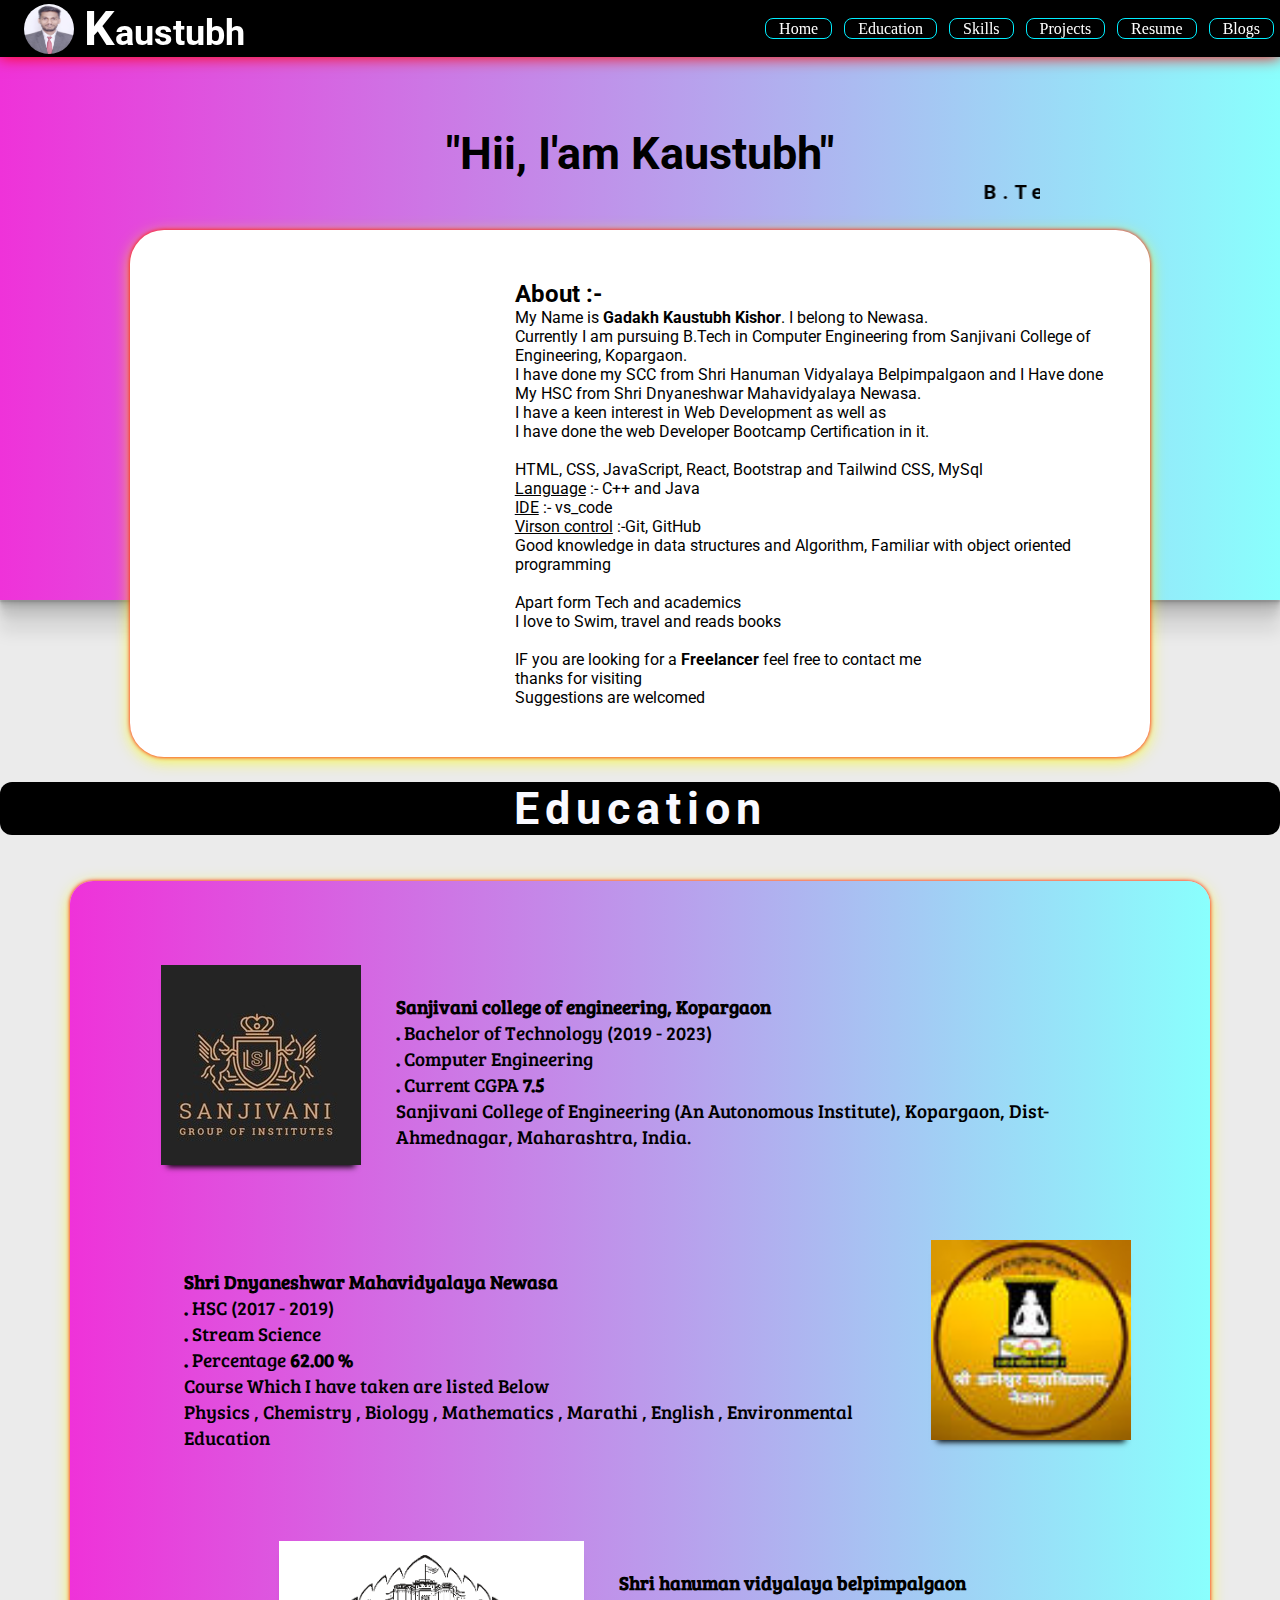
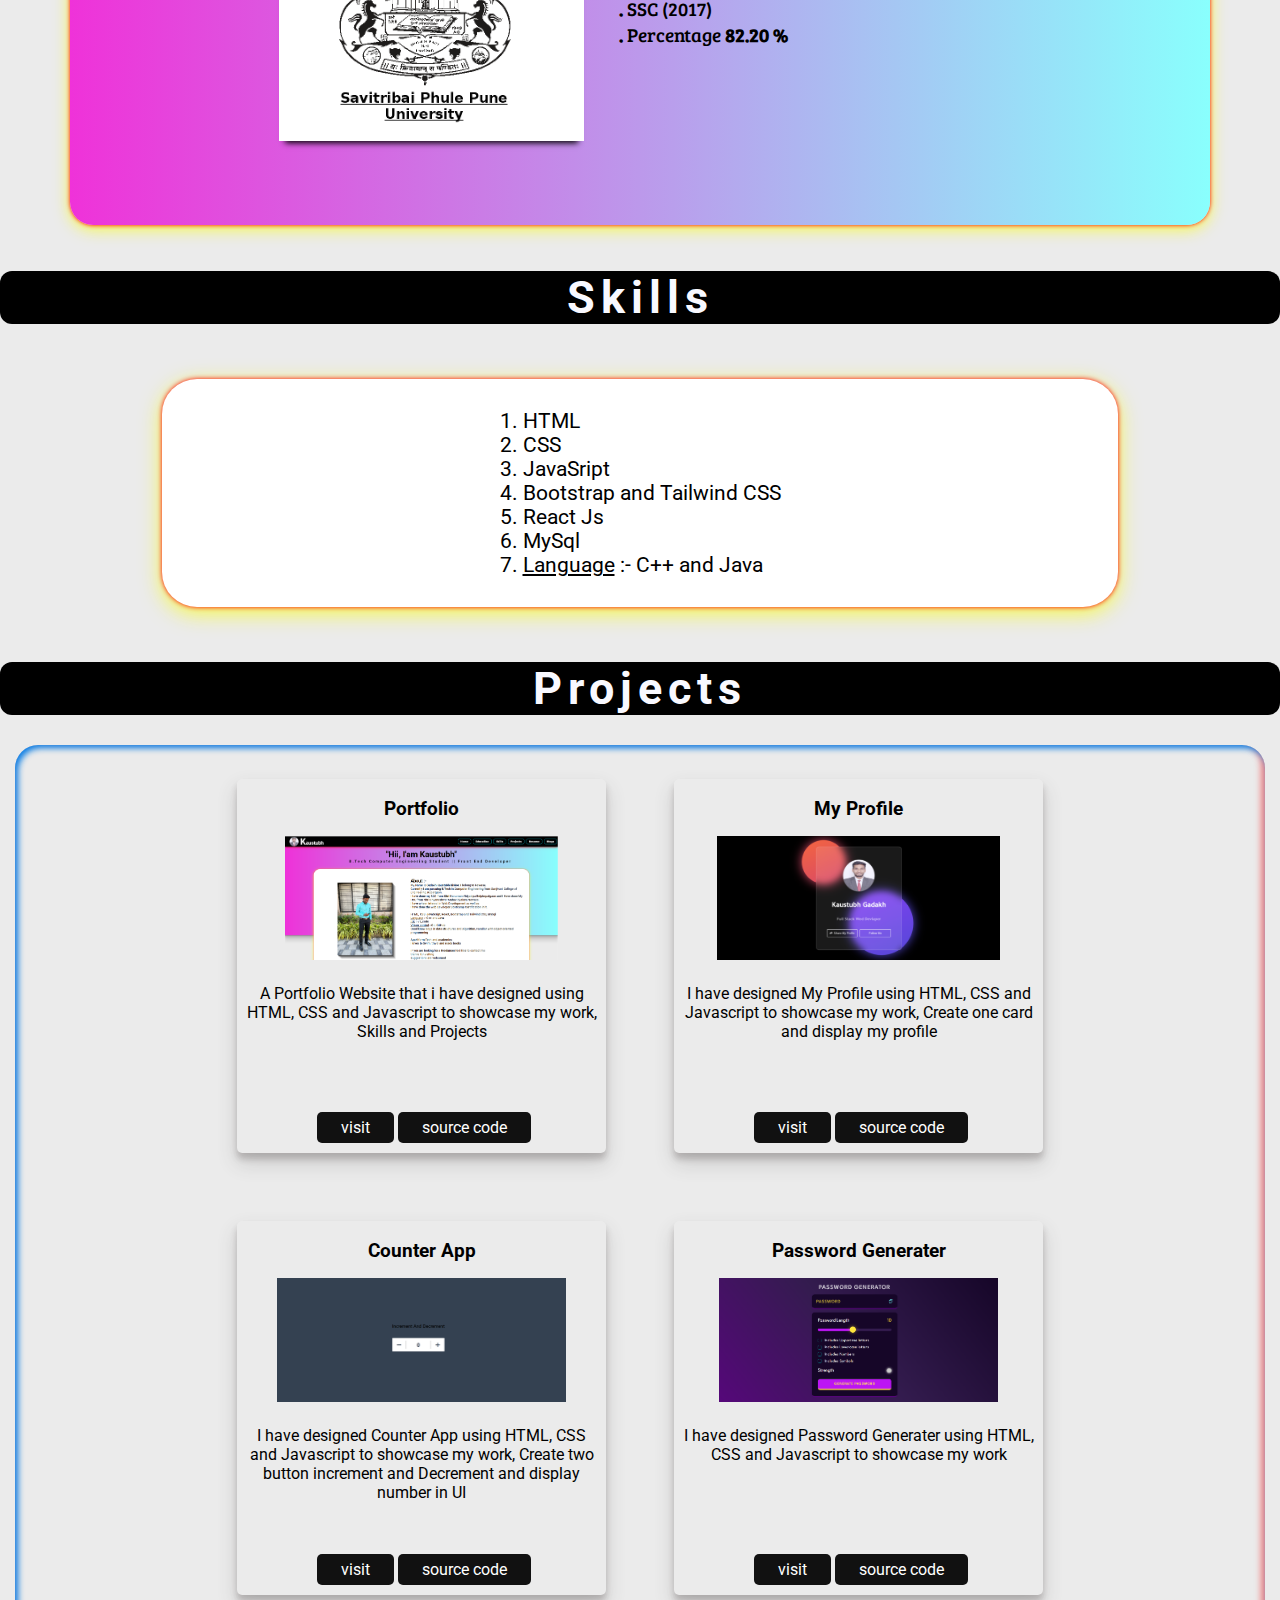
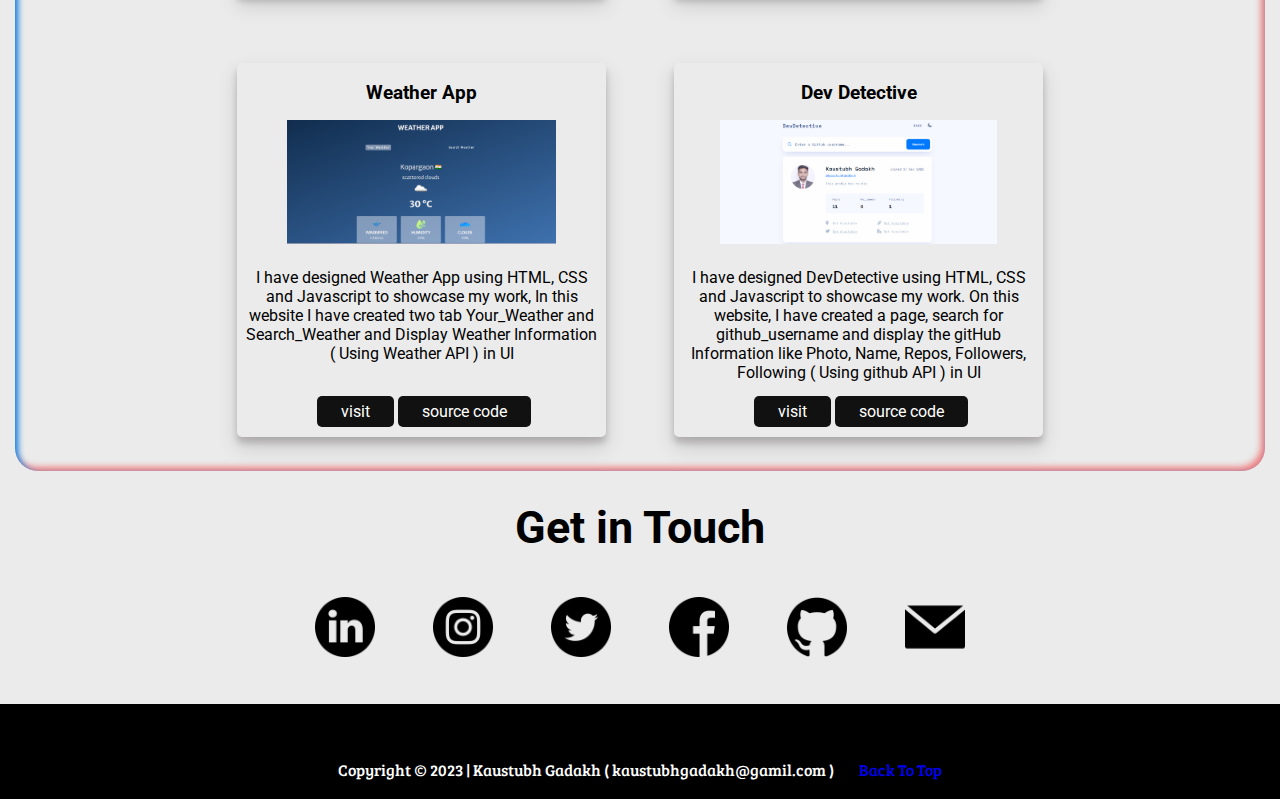
==== index.html @ aef0fa32 "Add files via upload" ====
<!DOCTYPE html>
<html lang="en">

<head>
    <meta charset="UTF-8">
    <meta http-equiv="X-UA-Compatible" content="IE=edge">
    <meta name="viewport" content="width=device-width, initial-scale=1.0">
    <title>Portfolio</title>
    <link rel="stylesheet" href="/css/style.css">
</head>

<body>
    <nav id="navbar">
        <div id="logo">
            <img src="img/logo.jpg" alt="Logo here">
            <h1><span style="font-size: 3rem;";>K</span>austubh</h1>
        </div>
        <div id="icon">
            <li class="item"><a href="#home">Home</a></li>
            <li class="item"><a href="#Education">Education</a></li>
            <li class="item"><a href="#Skills">Skills</a></li>
            <li class="item"><a href="#Projects">Projects</a></li>
            <li class="item"><a href="https://drive.google.com/file/d/1Z1wgPLYYt50MACIHzaXAsHkFQhxS8SSk/view?usp=share_link" target=”_blank”>Resume</a></li>
            <li class="item"><a href="/blog.html">Blogs</a></li>
        </div>

    </nav>
    <section id="home">
        <h1 class="primary"> "Hii, I'am Kaustubh"</h1>
        <marquee class="scroll_name" behavior="scroll" direction="left">
            <!-- web developer
            <span style="margin-left:1in;"></span>
            Freelancer -->
            <b>B.Tech Computer Engineering Student || Front End Developer || Freelancer </b>
        </marquee>
        <section class="section" id="presonal_container">
            <img id="image" src="/img/ph-1.JPG" alt="">
            <div class="box">
                <p id="item-1">
                    <p><b style="font-size: x-large; padding-bottom:3px;">About :-</b></p>
                    
                    My Name is <b>Gadakh Kaustubh Kishor</b>. I belong to Newasa. 
                    <br>
                    Currently I am pursuing B.Tech in Computer Engineering from Sanjivani College of Engineering, Kopargaon.
                    <br>
                    I have done my SCC from Shri Hanuman Vidyalaya Belpimpalgaon and
                    I Have done My HSC from Shri Dnyaneshwar Mahavidyalaya Newasa.
                    <br>
                    I have a keen interest in Web Development as well as 
                    <br>
                    I have done the web Developer Bootcamp Certification in it.
                    <br>
                    <br>
                    HTML, CSS, JavaScript, React, Bootstrap and Tailwind CSS, MySql 
                    <br>
                    <span style="text-decoration: underline;">Language</span> :- C++ and Java
                    <br>
                    <span style="text-decoration: underline;">IDE</span> :- vs_code
                    <br>
                    <span style="text-decoration: underline;">Virson control</span> :-Git, GitHub
                    <br>
                    Good knowledge in data structures and Algorithm, Familiar with object oriented programming
                    <br>
                    <br>
                    Apart form Tech and academics
                    <br>
                    I love to Swim, travel and reads books
                    <br><br>
                    IF you are looking for a <b>Freelancer</b> feel free to contact me
                    <br>
                    thanks for visiting
                    <br>
                    Suggestions are welcomed
                </p>
            </div>
        </section>
    </section>


    <h1 class="primary-2 " id="Education">Education </h1>
    <section id="education" class="section">

        <div class=" item-1 item-1p">
            <img src="img/sanjivani.jpeg" alt="">
            <p class="item-1p">
                <strong>Sanjivani college of engineering, Kopargaon</strong>
                <br>
                <b>.</b> Bachelor of Technology (2019 - 2023)
                <br>
                <b>.</b> Computer Engineering
                <br>
                <b>.</b> Current CGPA <b>7.5</b>
                <br>
                Sanjivani College of Engineering (An Autonomous Institute), Kopargaon, Dist-Ahmednagar,
                Maharashtra, India.

            </p>
        </div>

        <div class="item-2">
            <img src="img/hsc.jpg" alt="">
            <p class="item-1p">
                <strong> Shri Dnyaneshwar Mahavidyalaya Newasa </strong>
                <br>
                <b>.</b> HSC (2017 - 2019)
                <br>
                <b>.</b> Stream Science
                <br>
                <b>.</b> Percentage <b>62.00 %</b>
                <br>
                Course Which I have taken are listed Below
                <br>
                Physics ,
                Chemistry ,
                Biology ,
                Mathematics ,
                Marathi ,
                English ,
                Environmental Education
            </p>
        </div>
        <div class=" item-1 item-1p">
            <img src="img/Ed.png" alt="">
            <p class="item-1p">
                <strong>Shri hanuman vidyalaya belpimpalgaon </strong>
                <br>
                <b>.</b> SSC (2017)
                <br>
                <b>.</b> Percentage <b>82.20 %</b>
            </p>
        </div>
    </section>

    <!-- Skills -->
    <h1 class="primary-2" id="Skills">Skills </h1>
    <section id="skills" class="section">
        <div class="skill_item">
            <div>
                <label for="file">1. HTML</label>
            </div>
            <div>
                <label for="file">2. CSS</label>
            </div>
            <div>
                <label for="file">3. JavaSript</label>
            </div>
            <div>
                <label for="file">4. Bootstrap and Tailwind CSS</label>
            </div>
            <div>
                <label for="file">5. React Js</label>
            </div>
            <div>
                <label for="file">6. MySql</label>
            </div>
            <div>
                <label for="file">7. <span style="text-decoration: underline;">Language</span> :- C++ and Java</label>
            </div>
        </div>
    </section>

    <!-- project  -->

    <h1 class="primary-2" id="Projects">Projects</h1>
    <section id="proCard"></section>

    <!-- Connect Me -->
    <h1 class="contact">Get in Touch</h1>
    <section id="contact">
        <a href="https://www.linkedin.com/in/kaustubh-gadakh-160467199/" target="_blank"><img src="img/linkedin.png" alt="" class="IMG" id="img-1"></a>
        <a href="https://www.instagram.com/kaustubhgadakh/" target="_blank"><img src="img/instagram.png" alt="" class="IMG" id="img-2"></a>
        <a href="https://twitter.com/kaustubhgadakh" target="_blank"><img src="img/twitter.png" alt="" class="IMG" id="img-3"></a>
        <a href="https://www.facebook.com/kaustubh.gadakh" target="_blank"><img src="img/facebook.png" alt="" class="IMG" id="img-4"></a>
        <a href="https://github.com/kaustubhgadakh" target="_blank"><img src="img/github.png" alt="" class="IMG" id="img-5"></a>
        <a href="mailto:kaustubhgadakh@gmail.com" target="_blank"><img src="img/email.png" alt="" class="IMG"
                id="img-6"></a>
    </section>

    <footer>
        <p id="copyright">Copyright © 2023 | Kaustubh Gadakh ( kaustubhgadakh@gamil.com )</p>
        <a href="#home">Back To Top</a>
    </footer>
</body>

<script src="/JS/App.js"></script>

</html>
---- css/style.css ----
@import url(https://fonts.googleapis.com/css2?family=Bree+Serif&display=swap);
@import url(https://fonts.googleapis.com/css2?family=Oswald&display=swap);
@import url(https://fonts.googleapis.com/css?family=Baloo+Bhai&display=swap);
@import url(https://fonts.gstatic.com);
@import url('https://fonts.googleapis.com/css2?family=Roboto:wght@300;500;700&display=swap');


* {
    margin: 0px;
    padding: 0px;
}

html {
    scroll-behavior: smooth;
}

body {
    background-color: #ebebeb !important;
    font-family: 'Roboto', sans-serif;
}

/* marquee {
    font-size: 1.3rem;
    width: 32%;
    margin: auto;
    text-align: center;
} */

/* ------------------ header -------------------- */

#navbar {
    background-color: black;
    display: flex;
    align-items: center;
    justify-content: space-between;
    position: sticky;
    top: 0;
    z-index: 1;
    font-family: 'Baloo Bhai', cursive;
    box-shadow: 0 0 15px red;
}
#logo{
    display: flex;
    align-items: center;
    font-size: large;
    color: white; 
    font-family: 'Roboto', sans-serif;
} 
#logo img {
    height: 50px;
    width: 50px;
    /* margin: 0px 24px; */
    margin-left: 24px;
    margin-right: 10px;
    border-radius: 50%;
}

#icon {
    display: flex;
}

#icon li {
    margin: 6px;
    list-style: none;
}

#icon li a {
    text-decoration: none;
    color: white;
    padding: 1px 13px;
    border: 1px solid rgb(0, 238, 255);
    border-radius: 8px;
    transition: .3s ease;
}

#icon li:hover a {
    color: blue;
    background-color: white;
    border: 1px solid rgb(0, 238, 255);
    border-radius: 20px;
}


.primary {
    font-size: 45px;
    display: inline-block;
    text-align: center;
    margin-top: 70px;
}

.scroll_name{
    font-size: 20px;
    letter-spacing: 6px;
    margin: 0 15rem;
}

#home {
    display: flex;
    flex-direction: column;
    align-items: center;
    justify-content: center;
}

#home img {
    margin: 0px 9%;
    width: 300px;
    box-shadow: rgb(73 73 73) 5px 5px, rgb(0 0 0 / 30%) 10px 10px, rgb(0 0 0 / 20%) 15px 15px, rgb(0 0 0 / 10%) 20px 20px;
    transition: all 0.7s ease-in;
}



#home::before {
    content: " ";
    background-image: -webkit-linear-gradient(0deg, #ef32d9 0%, #89fffd 100%);
    top: 0px;
    left: 0px;
    position: absolute;
    height: 600px;
    width: 100%;
    z-index: -1;
    box-shadow: 0 2px 1px rgba(0, 0, 0, 0.09),
        0 4px 2px rgba(0, 0, 0, 0.09),
        0 8px 4px rgba(0, 0, 0, 0.09),
        0 16px 8px rgba(0, 0, 0, 0.09),
        0 32px 16px rgba(0, 0, 0, 0.09);

}

.section {
    display: flex;
    align-items: center;
    justify-content: space-evenly;
    box-shadow: rgb(255, 0, 0) 0px 0px 0.25em, rgba(251, 255, 0, 0.722) 0px 0.25em 1em;
}

#presonal_container {
    background-color: white;
    width: 75%;
    margin: 2% 0%;
    padding: 0px 30px;
    border-radius: 34px;
}
.box{
    padding-top: 50px;
    padding-bottom: 50px;
}
#item-1 {
    box-sizing: border-box;
    align-items: center;
    /* border: 2px solid red; */
    /* margin: 76px 0px; */
    font-size: 1.2rem;
    font-family: 'Bree Serif', serif;

}

#skills {
    display: flex;
    align-items: center;
    justify-content: center;
    flex-direction: column;
    background-color: white;
    width: 70%;
    margin: 55px auto;
    padding: 30px 30px;
    border-radius: 35px;
    font-size: 1.3rem;
    box-shadow: rgb(255, 0, 0) 0px 0px 0.25em, rgba(251, 255, 0, 0.722) 0px 0.25em 1em;


}

progress {
    margin: 10px 0px;
    padding: 12px 0px;
}

label {
    margin: 0px 0px;
    padding: 0px 0px;
}

.primary-2 {
    /* border: 2px solid red; */
    text-align: center;
    width: 100%;
    margin: auto;
    background-color: black;
    color: #f9f9ff;
    border-radius: 12px;
    font-size: 45px;
    letter-spacing: 6px;
}

#education {
    background-image: -webkit-linear-gradient(0deg, #ef32d9 0%, #89fffd 100%);
    display: flex;
    flex-direction: column;
    justify-content: center;
    align-items: center;
    margin: 46px 70px;
    border-radius: 23px;
    font-family: 'Bree Serif', serif;
    padding: 56px;

}

#education img {
    height: 200px;
    box-shadow: 0 8px 6px -6px black;
}

.item-1 {
    display: flex;
    margin: 35px 23px;
}

.item-1p {
    margin: 28px 35px;
    font-size: 1.2rem;
}

.item-2 {
    display: flex;
    margin: 35px 23px;
    flex-direction: row-reverse;
}

#proCard {
    margin: 30px 15px;
    border-radius: 23px;
    display: flex;
    text-align: center;
    justify-content: center;
    flex-wrap: wrap;
    box-shadow: rgb(7, 126, 231) 3px 3px 6px 0px inset, rgba(247, 25, 25, 0.5) -3px -3px 6px 1px inset;
}

.card {
    position: relative;
    margin: 34px 34px;
    padding: 3px;
    max-width: 363px;
    min-height: 200px;
    min-height: 23rem;
    border-radius: 5px;
    box-shadow: rgba(66, 65, 65, 0.19) 0px 10px 20px, rgba(63, 54, 54, 0.23) 0px 6px 6px;

}

.card h3 {
    margin: 1rem;
}

.card:hover {
    box-shadow: 5px 5px rgba(0, 98, 90, 0.4),
        10px 10px rgba(0, 98, 90, 0.3),
        15px 15px rgba(0, 98, 90, 0.2),
        20px 20px rgba(0, 98, 90, 0.1),
        25px 25px rgba(0, 98, 90, 0.05);
    box-shadow: 0 20px 50px rgba(226, 172, 252, 0.7);
}

.card img {
    height: 124px;
}

.card p {
    margin: 20px 4px;
}
.contact{
    font-size: 45px;
    text-align: center;
    margin: 10px;
}
#contact {
    margin: 30px 120px;
    border-radius: 23px;
    display: flex;
    justify-content: center;
    align-items: center;
    flex-wrap: wrap;

}

.IMG {
    margin: 10px 26px;
    padding: 3px;
    height: 60px;
    width: 60px;
    cursor: pointer;
}

.IMG:hover {

    transform: scale(1.2);
    transition: all 0.4s ease-in;
}

.glow-on-hover {
    color: white;
    background-color: #111;
    cursor: pointer;
    position: relative;
    z-index: 0;
    border-radius: 5px;
    padding: 6px 24px;
    text-decoration: none;
}

.BtnContainer {
    position: absolute;
    bottom: 1rem;
    left: 5rem;
}


footer {
    display: flex;
    align-items: center;
    justify-content: center;
    background-color: black;
    color: white;
    font-size: 1rem;
    font-family: 'Bree Serif', serif;
    height: 60px;
    padding-top: 35px;
    margin-top: 12px;
}

footer a {
    list-style: none;
    margin-left: 25px;
    text-decoration: none;
    font-size: 1rem;
}

.bImg {
    text-align: center;
    margin: 1rem 0rem;
}


@media only screen and (max-width: 900px) {
    #navbar {
        opacity: 0.8;
    }

    #icon li {
        margin: 9px;

    }

    #icon li a {
        font-size: 16px;
        padding: 6px;

    }
    .scroll_name{
        font-size: 15px;
        letter-spacing: 0px;
        margin: 0;
    }

    #item-1 {
        margin: 0px 10px;
        margin-top: 0px;
        margin-bottom: 48px;

    }

    #home img {

        text-align: center;
        width: 200px;
        margin-top: 16px;

    }

    .primary-2 {
        font-size: 34px;

    }

    #skills {
        width: 85%;
    }

    progress {
        margin: 0px 0px;
        padding: 0px 0px;
    }

    label {
        margin: 0px 33px;
        padding: 23px 0px;
    }

    .section {
        flex-direction: column;
    }

    .item-1p {
        font-size: medium;
    }

    .item-1 {
        flex-direction: column;
        margin: 0px;
    }

    #item-1 {
        font-size: small;
        margin: 16px 0px;

    }

    .item-2 {
        flex-direction: column;

    }

    #contact {
        margin: 0px;
    }

    #education {
        margin: 46px 0px;
        padding: 9px 15px;
        /* border: 2px solid red; */
    }

    #education img {
        height: 200px;
        width: 200px;
        margin: auto;
    }

    footer {
        flex-direction: column;
    }

    footer p {
        text-align: center;
    }
}


@media only screen and (max-width: 543px) {
    #navbar {
        height: auto;
    }

    #icon {
        flex-wrap: wrap;
    }

    #icon li {
        margin: 5px;
    }

    #icon li a {
        font-size: 14px;
        padding: 4px;
    }

    #logo img {
        height: 100px;
    }

    .BtnContainer {
        position: unset;
    }

}
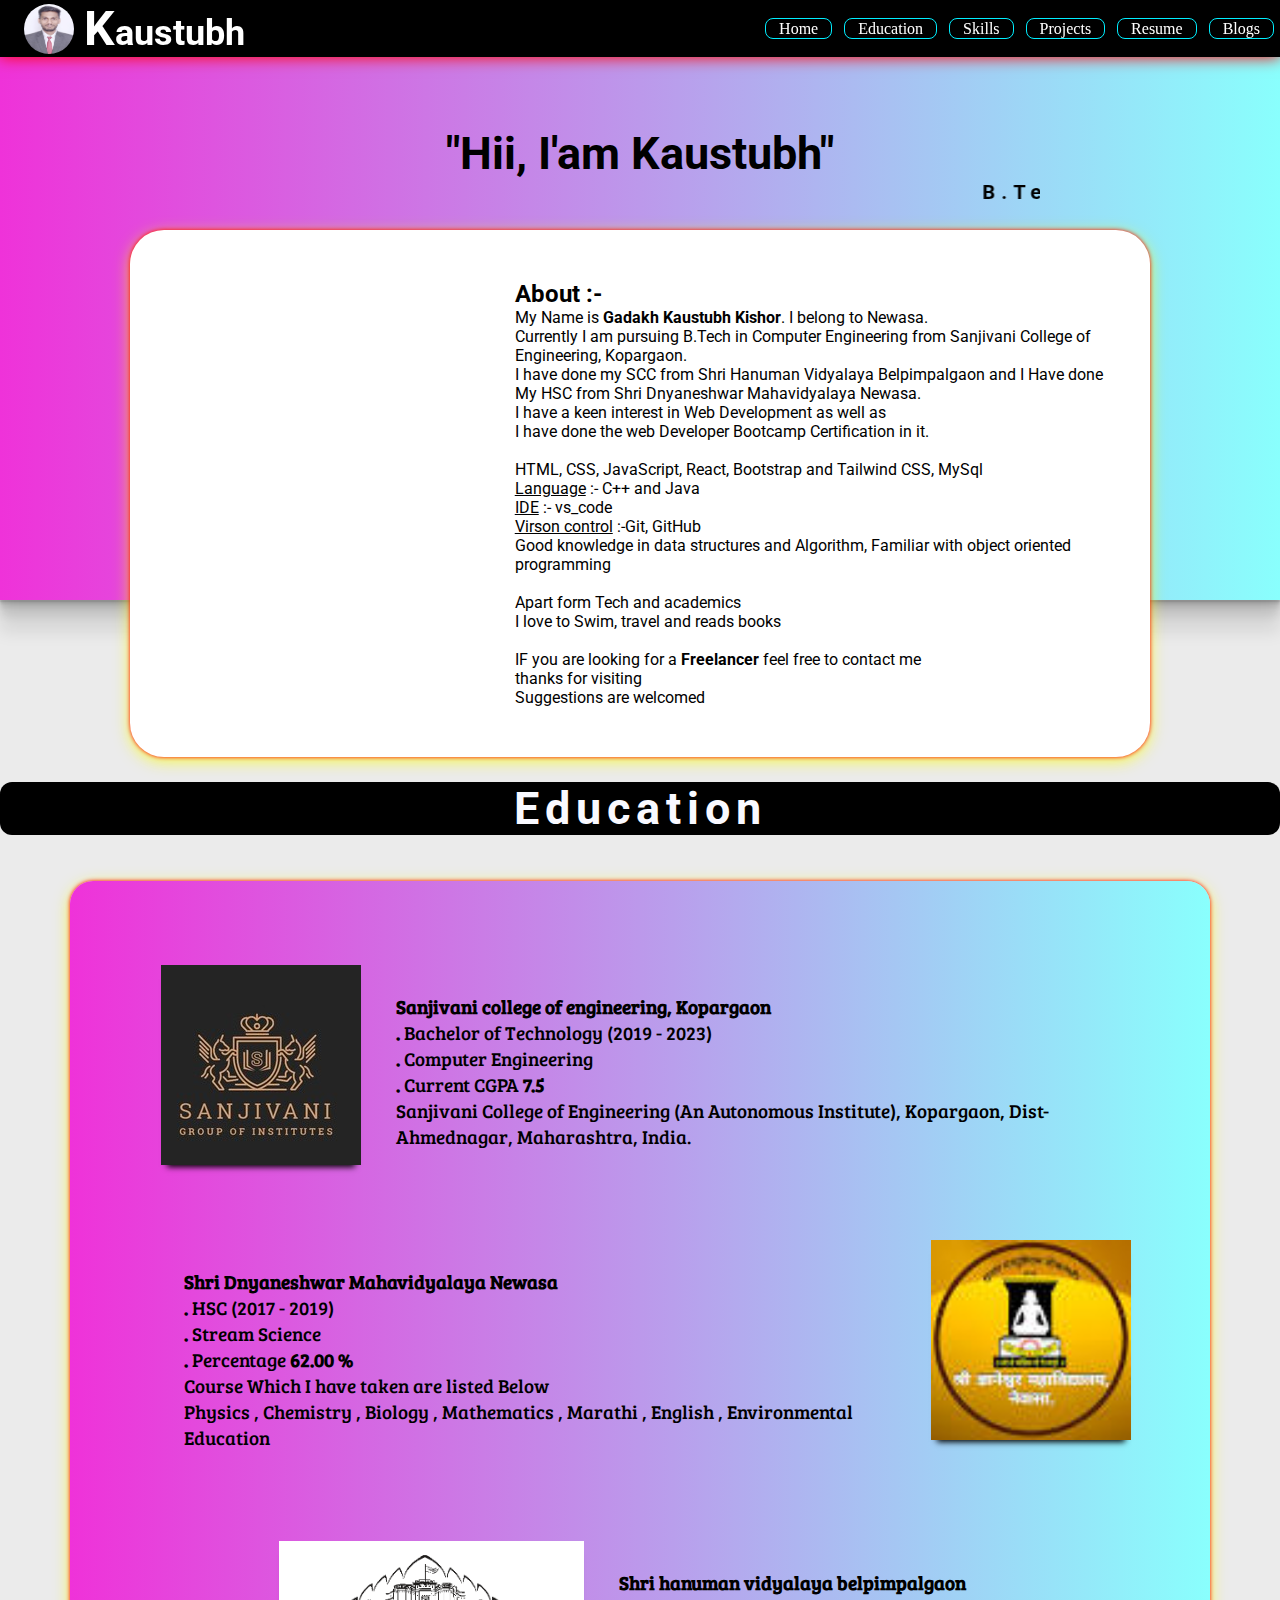
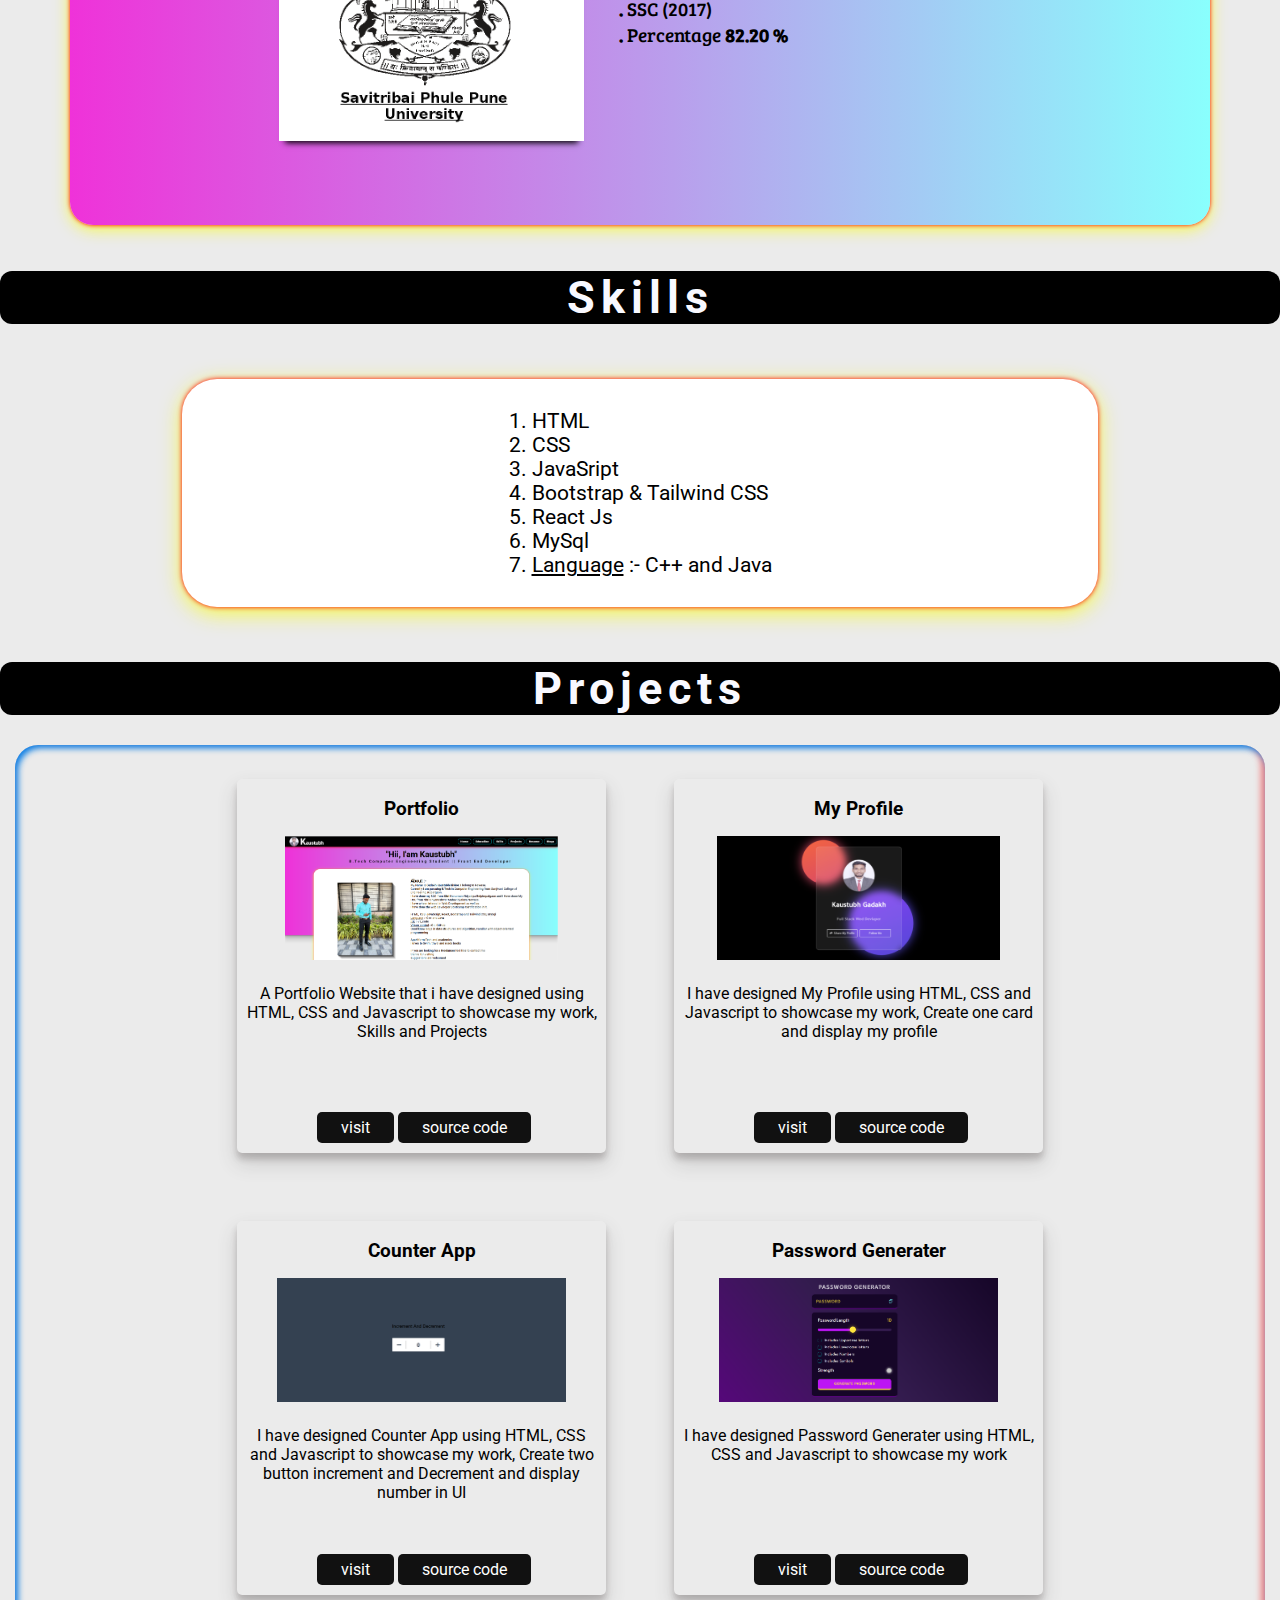
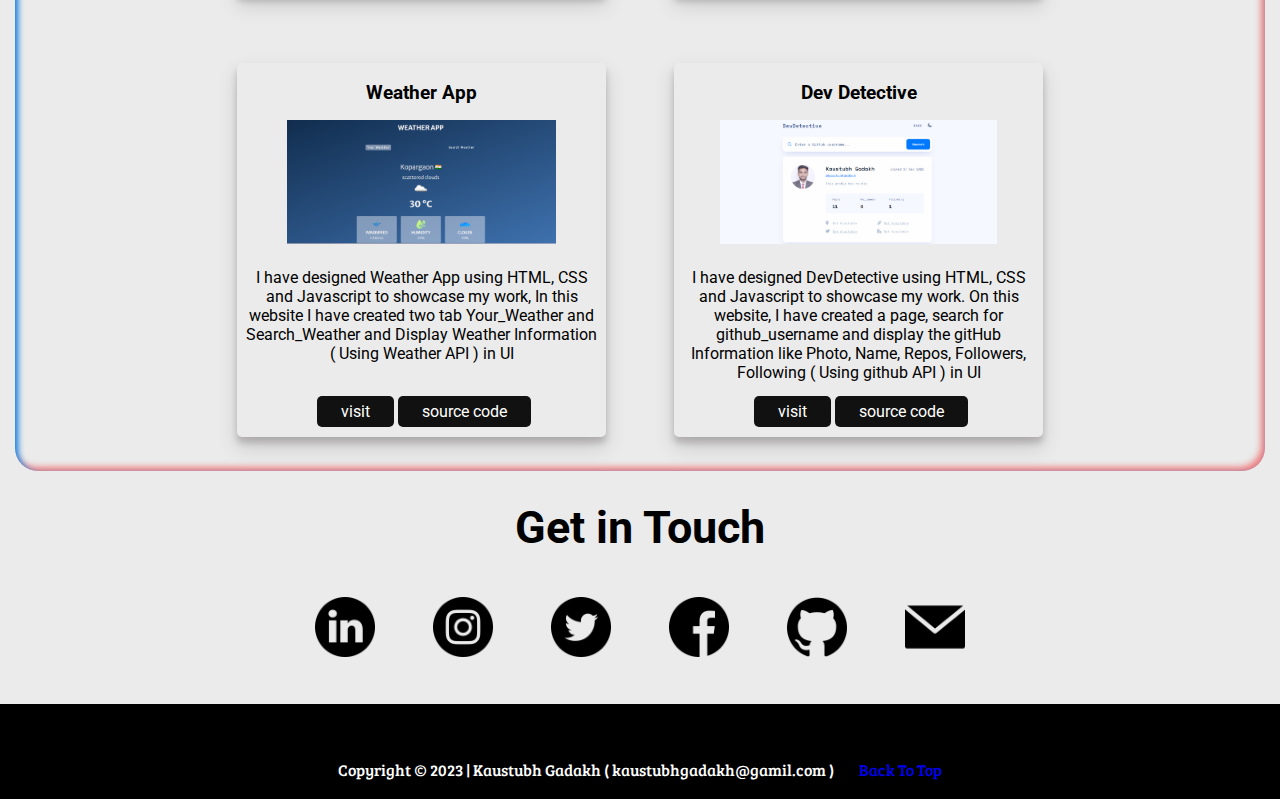
==== commit c403992f: "skill size change" ====
--- a/index.html
+++ b/index.html
@@ -145,7 +145,7 @@
                 <label for="file">3. JavaSript</label>
             </div>
             <div>
-                <label for="file">4. Bootstrap and Tailwind CSS</label>
+                <label for="file">4. Bootstrap & Tailwind CSS</label>
             </div>
             <div>
                 <label for="file">5. React Js</label>
--- a/css/style.css
+++ b/css/style.css
@@ -18,13 +18,6 @@
     background-color: #ebebeb !important;
     font-family: 'Roboto', sans-serif;
 }
-
-/* marquee {
-    font-size: 1.3rem;
-    width: 32%;
-    margin: auto;
-    text-align: center;
-} */
 
 /* ------------------ header -------------------- */
 
@@ -163,7 +156,7 @@
     background-color: white;
     width: 70%;
     margin: 55px auto;
-    padding: 30px 30px;
+    padding: 30px 10px 30px 10px;
     border-radius: 35px;
     font-size: 1.3rem;
     box-shadow: rgb(255, 0, 0) 0px 0px 0.25em, rgba(251, 255, 0, 0.722) 0px 0.25em 1em;
@@ -344,9 +337,9 @@
 
 @media only screen and (max-width: 900px) {
     #navbar {
-        opacity: 0.8;
-    }
-
+        /* opacity: 0.8; */
+
+    }
     #icon li {
         margin: 9px;
 
@@ -451,6 +444,10 @@
     #navbar {
         height: auto;
     }
+    #logo{
+        opacity: 0;
+        position: absolute;
+    } 
 
     #icon {
         flex-wrap: wrap;
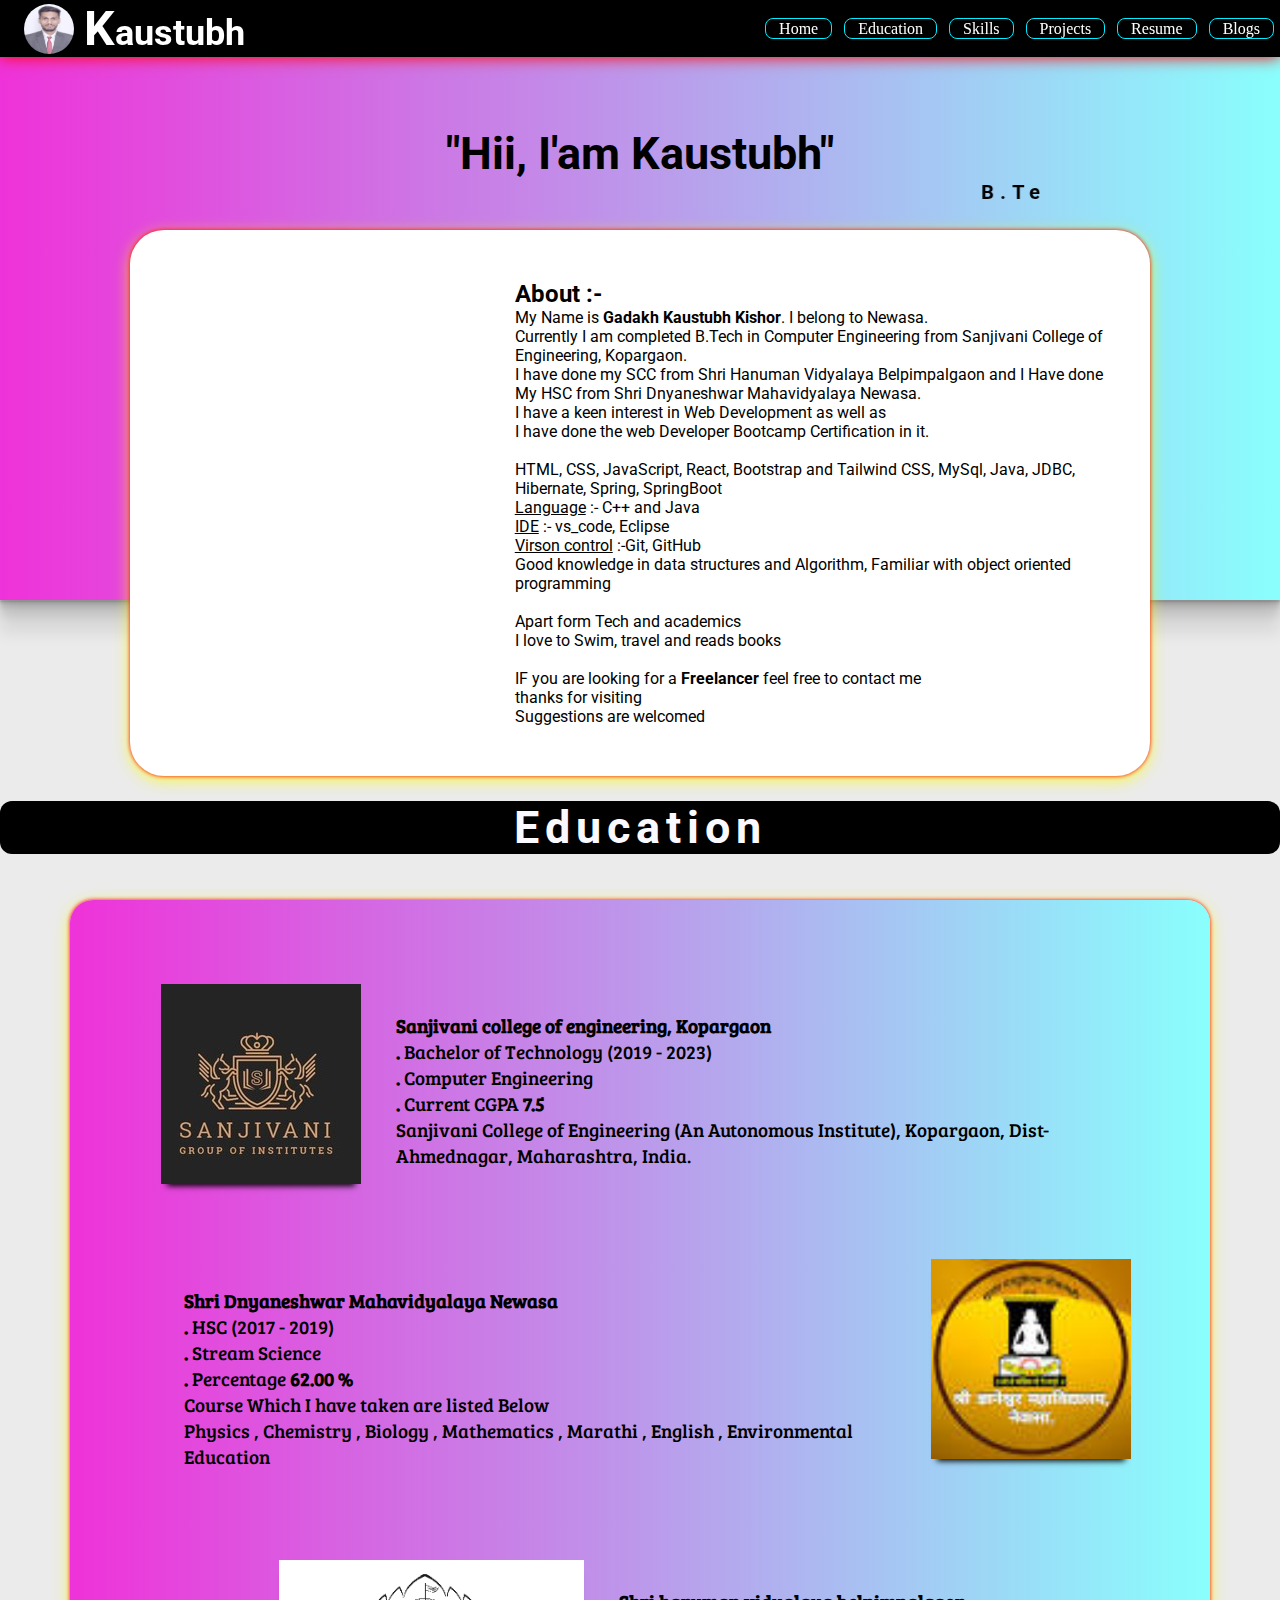
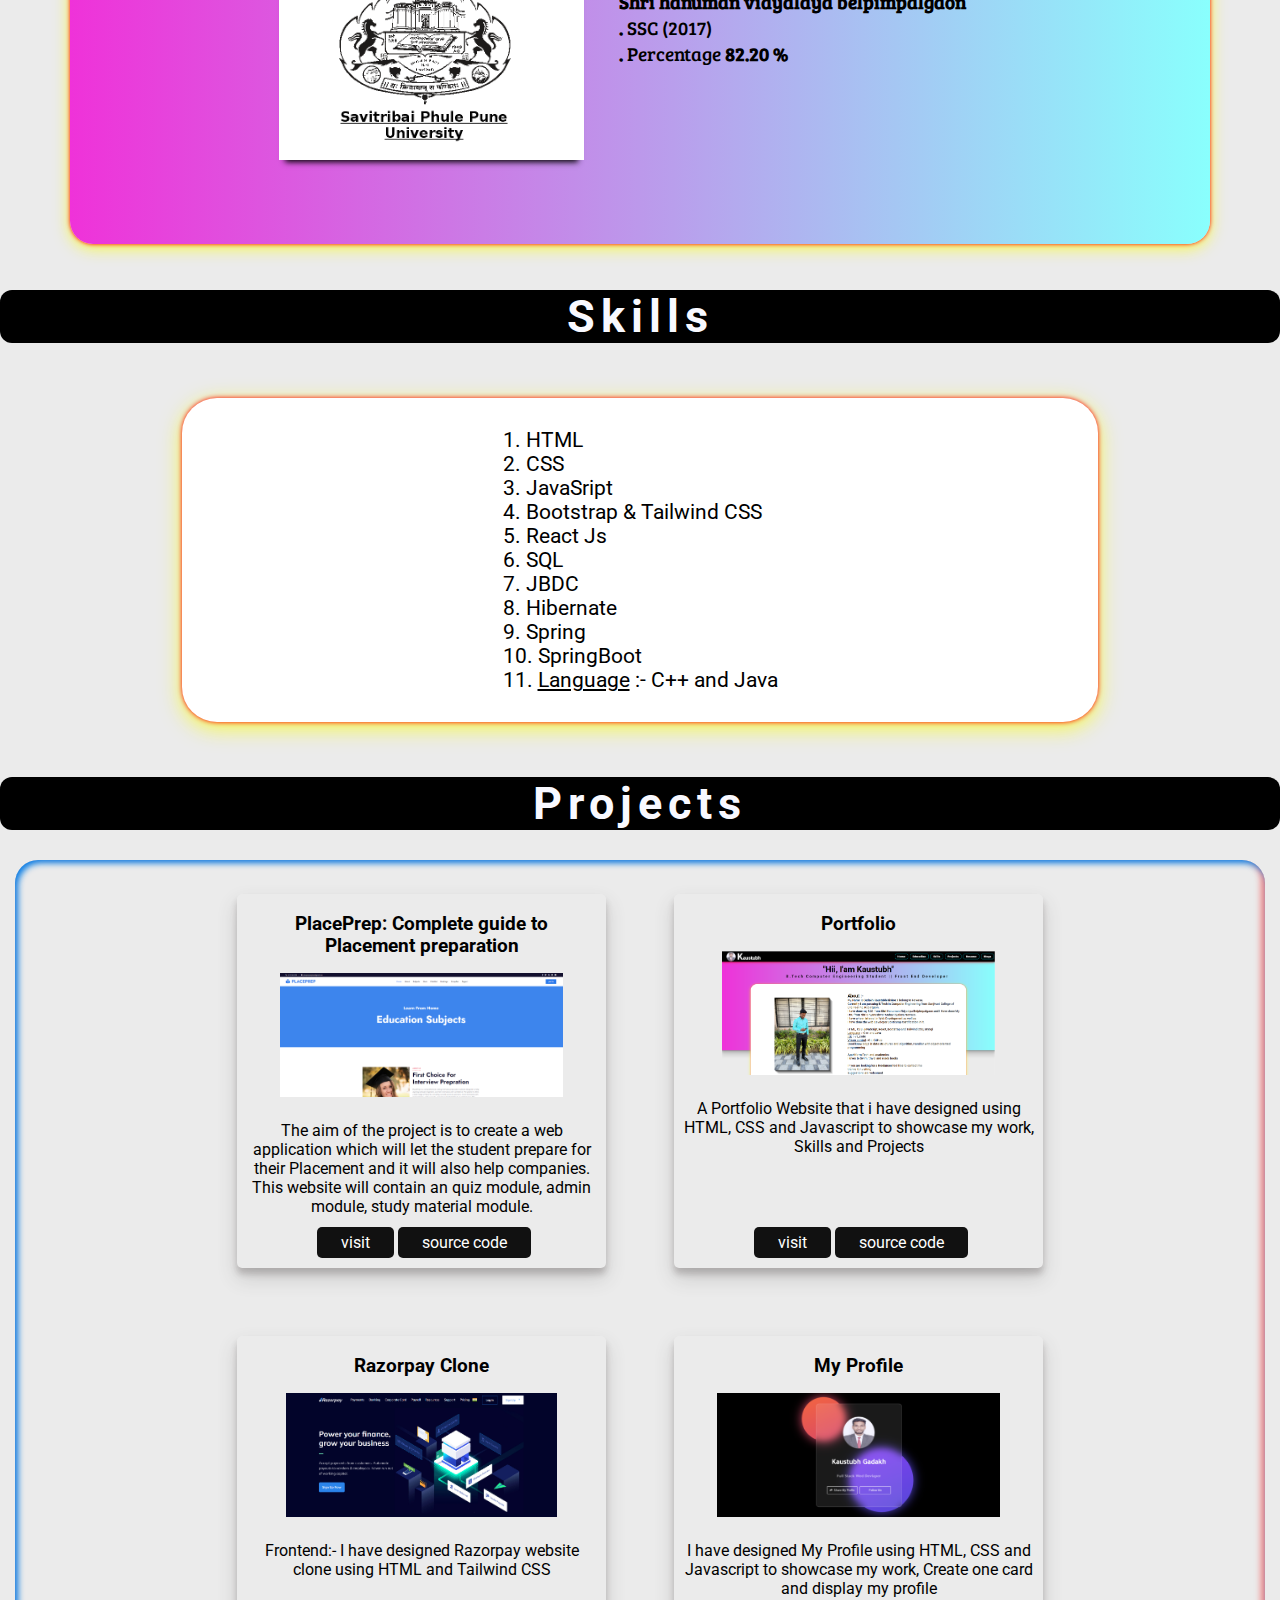
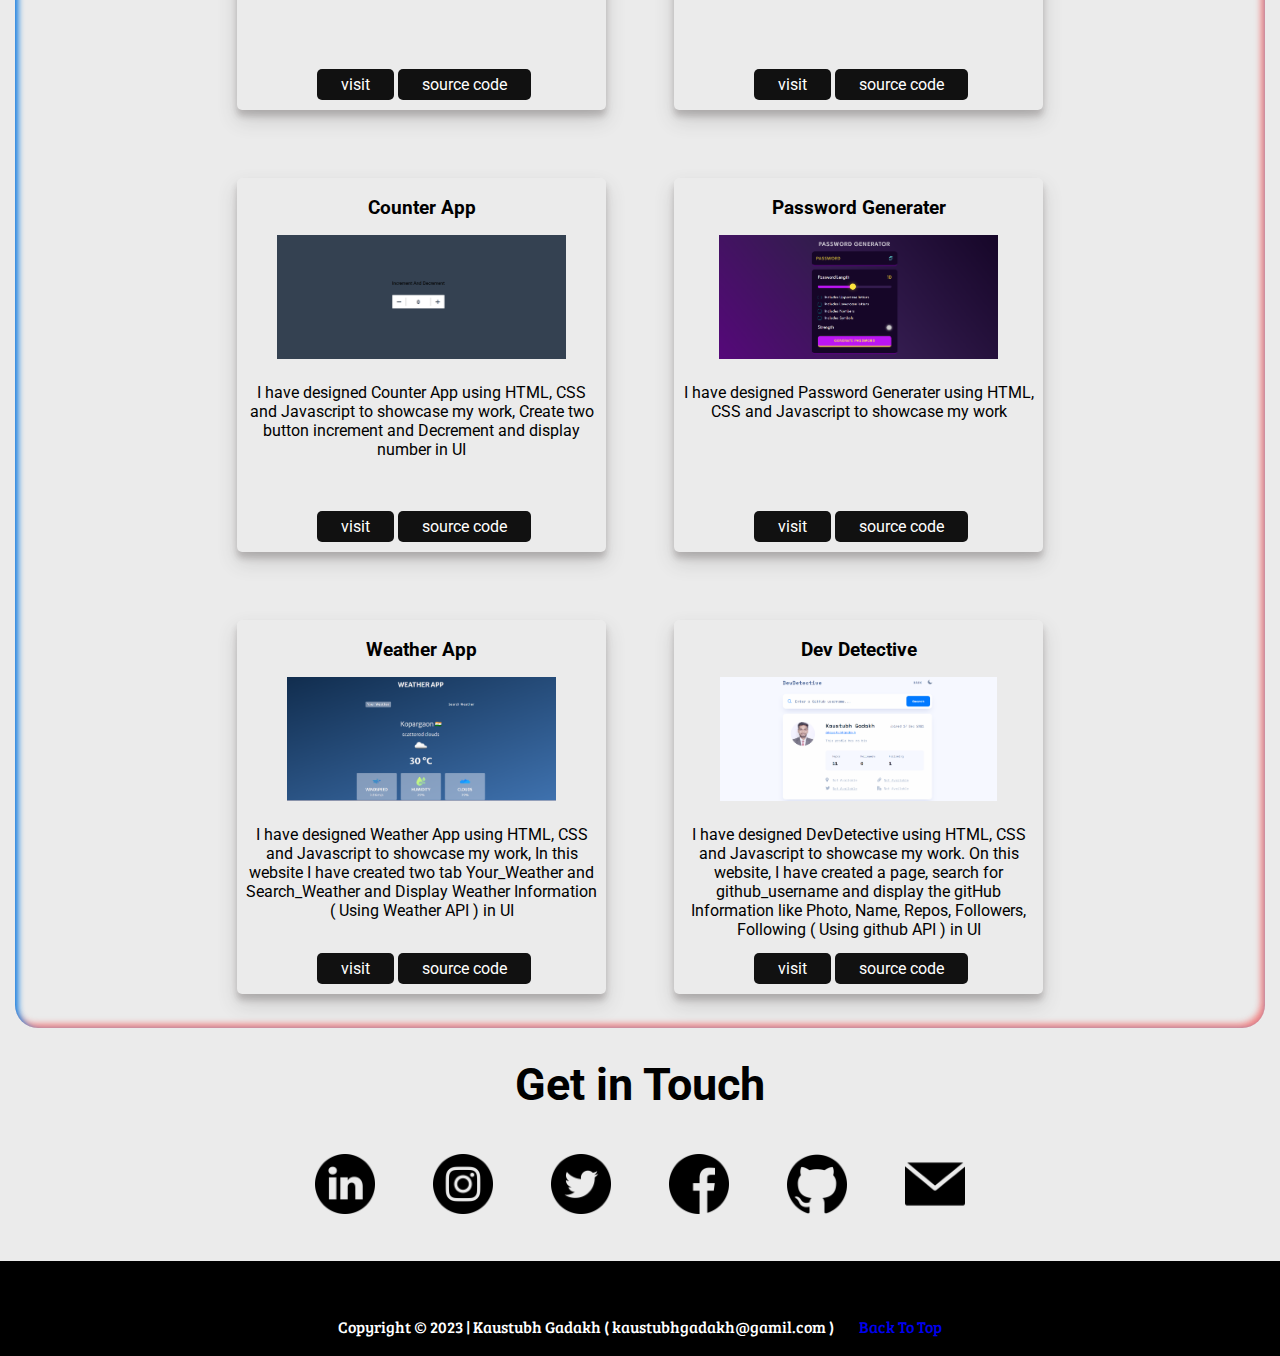
==== commit 86e6f3e4: "Edit Project" ====
--- a/index.html
+++ b/index.html
@@ -20,7 +20,7 @@
             <li class="item"><a href="#Education">Education</a></li>
             <li class="item"><a href="#Skills">Skills</a></li>
             <li class="item"><a href="#Projects">Projects</a></li>
-            <li class="item"><a href="https://drive.google.com/file/d/1Z1wgPLYYt50MACIHzaXAsHkFQhxS8SSk/view?usp=share_link" target=”_blank”>Resume</a></li>
+            <li class="item"><a href="https://drive.google.com/file/d/1BRBX6Bcu9-EXmbbwcfQn-wc9syJIcD1E/view?usp=sharing" target=”_blank”>Resume</a></li>
             <li class="item"><a href="/blog.html">Blogs</a></li>
         </div>
 
@@ -41,7 +41,7 @@
                     
                     My Name is <b>Gadakh Kaustubh Kishor</b>. I belong to Newasa. 
                     <br>
-                    Currently I am pursuing B.Tech in Computer Engineering from Sanjivani College of Engineering, Kopargaon.
+                    Currently I am completed B.Tech in Computer Engineering from Sanjivani College of Engineering, Kopargaon.
                     <br>
                     I have done my SCC from Shri Hanuman Vidyalaya Belpimpalgaon and
                     I Have done My HSC from Shri Dnyaneshwar Mahavidyalaya Newasa.
@@ -51,11 +51,11 @@
                     I have done the web Developer Bootcamp Certification in it.
                     <br>
                     <br>
-                    HTML, CSS, JavaScript, React, Bootstrap and Tailwind CSS, MySql 
+                    HTML, CSS, JavaScript, React, Bootstrap and Tailwind CSS, MySql, Java, JDBC, Hibernate, Spring, SpringBoot
                     <br>
-                    <span style="text-decoration: underline;">Language</span> :- C++ and Java
+                    <span style="text-decoration: underline;" >Language</span> :- C++ and Java
                     <br>
-                    <span style="text-decoration: underline;">IDE</span> :- vs_code
+                    <span style="text-decoration: underline;">IDE</span> :- vs_code, Eclipse
                     <br>
                     <span style="text-decoration: underline;">Virson control</span> :-Git, GitHub
                     <br>
@@ -151,10 +151,20 @@
                 <label for="file">5. React Js</label>
             </div>
             <div>
-                <label for="file">6. MySql</label>
+                <label for="file">6. SQL</label>
+            </div><div>
+                <label for="file">7. JBDC</label>
+            </div><div>
+                <label for="file">8. Hibernate</label>
             </div>
             <div>
-                <label for="file">7. <span style="text-decoration: underline;">Language</span> :- C++ and Java</label>
+                <label for="file">9. Spring</label>
+            </div>
+            <div>
+                <label for="file">10. SpringBoot</label>
+            </div>
+            <div>
+                <label for="file">11. <span style="text-decoration: underline;">Language</span> :- C++ and Java</label>
             </div>
         </div>
     </section>
--- a/css/style.css
+++ b/css/style.css
@@ -447,6 +447,8 @@
     #logo{
         opacity: 0;
         position: absolute;
+        cursor: pointer;
+        z-index: -1;
     } 
 
     #icon {
@@ -454,7 +456,7 @@
     }
 
     #icon li {
-        margin: 5px;
+        margin: 3px;
     }
 
     #icon li a {
